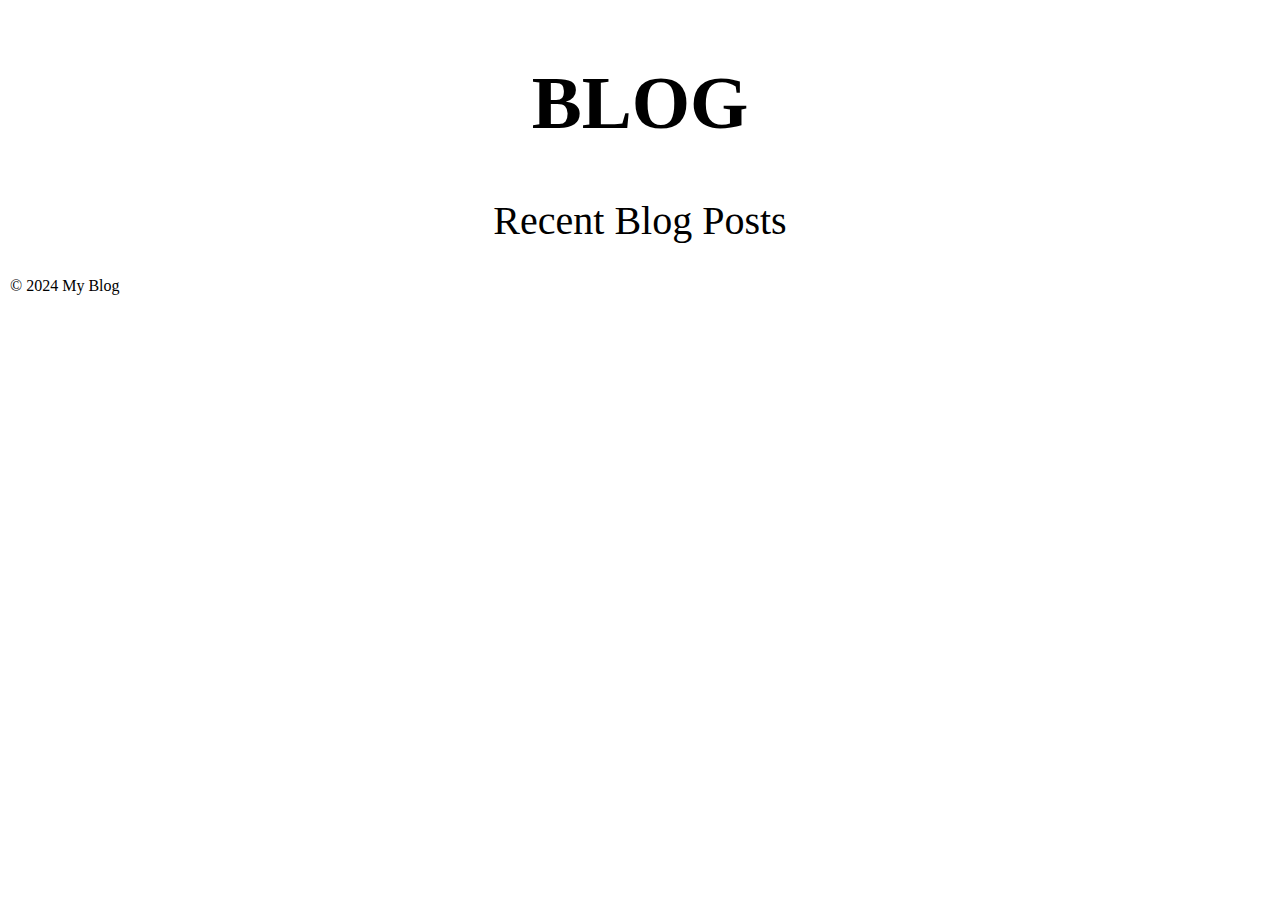
==== index.html @ 4e66bf99 "Add homepage with blog and post listing" ====
<!DOCTYPE html>
<html lang="en">
<head>
    <meta charset="UTF-8">
    <meta name="viewport" content="width=device-width, initial-scale=1.0">
    <title>blog-website</title>
    <link rel="stylesheet" href ="styles.css">
    <script defer src="script.js"></script>
</head>
<body>
    <header>
        <h1>BLOG</h1>
    <nav>
        <ul>
           
        </ul>
    </nav>
</header>

<main>
    <h2>Recent Blog Posts</h2>
    <ul id="post-list"></ul>


</main>

    

<footer>
    <p>&copy; 2024 My Blog</p>
</footer>

</body>
</html>
---- styles.css ----
body{
    font-family:Cambria, Cochin, Georgia, Times, 'Times New Roman', serif;
    background-color: rgba(255, 255, 255, 0.562);
    margin: 0;
    padding: 10px;

}

h1 {
    text-align: center;
    font-size: 75px;
    font-weight: bold;
}

h2 {
    text-align: center;
    font-size: 40px;
    font-weight: 500;
}
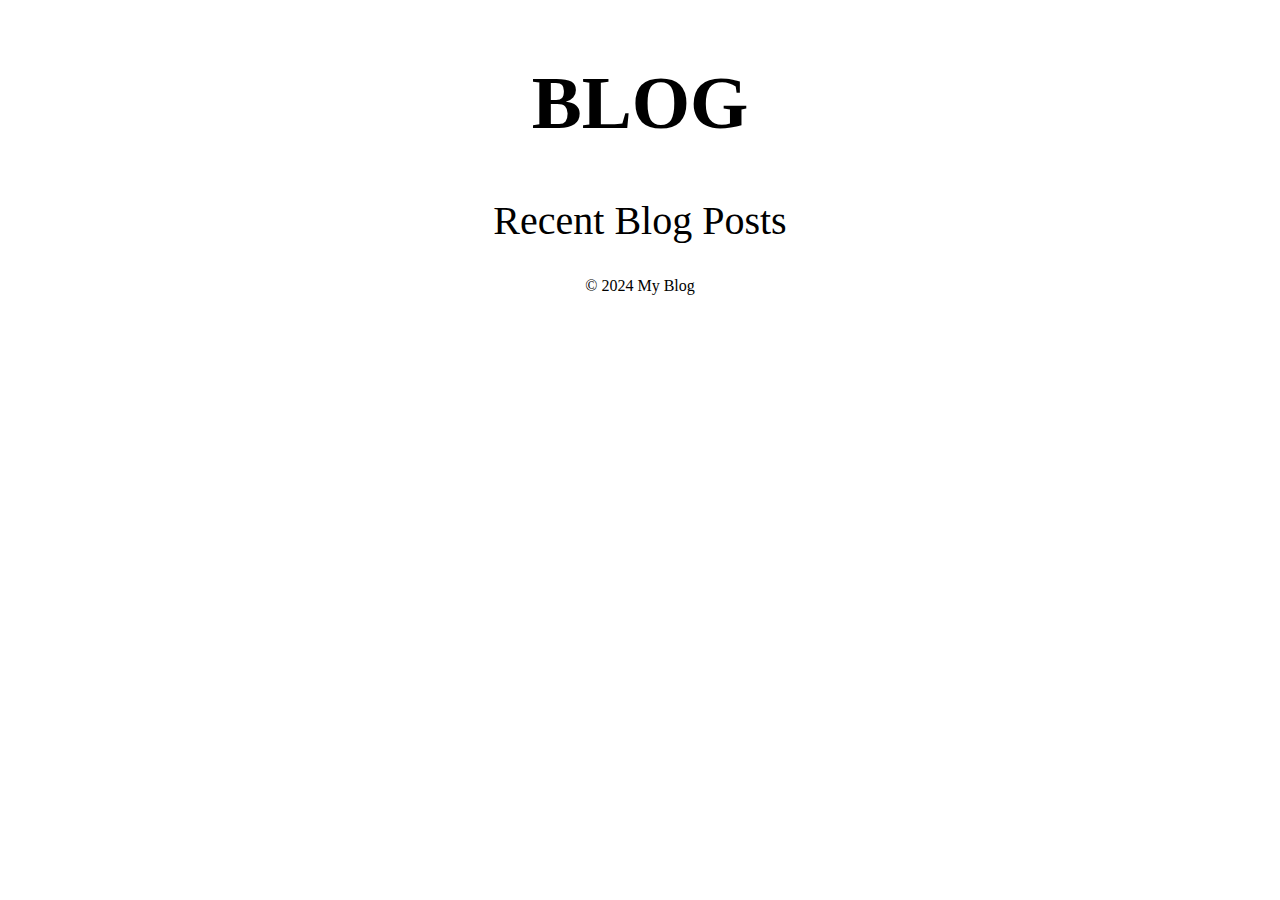
==== commit 619e66f8: "added CSS for appearance" ====
--- a/index.html
+++ b/index.html
@@ -19,7 +19,9 @@
 
 <main>
     <h2>Recent Blog Posts</h2>
-    <ul id="post-list"></ul>
+    <p id="display-title"></p>
+    <p id="display-content"></p>
+    <p id="display-image"></p>
 
 
 </main>
--- a/styles.css
+++ b/styles.css
@@ -16,4 +16,9 @@
     text-align: center;
     font-size: 40px;
     font-weight: 500;
+}
+
+
+p {
+    text-align: center;
 }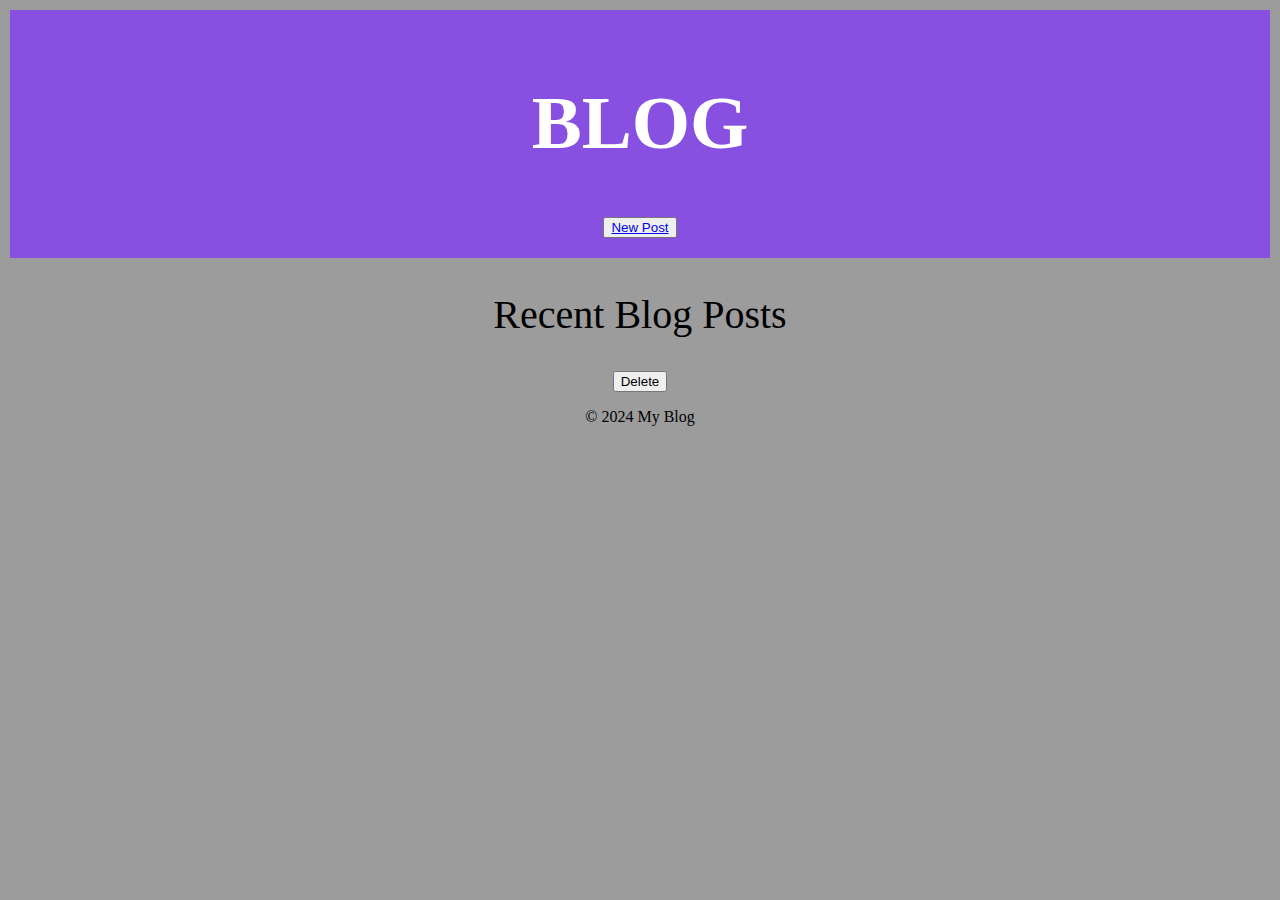
==== commit ce038a76: "test" ====
--- a/index.html
+++ b/index.html
@@ -3,7 +3,7 @@
 <head>
     <meta charset="UTF-8">
     <meta name="viewport" content="width=device-width, initial-scale=1.0">
-    <title>blog-website</title>
+    <title>Blog</title>
     <link rel="stylesheet" href ="styles.css">
     <script defer src="script.js"></script>
 </head>
@@ -15,14 +15,22 @@
            
         </ul>
     </nav>
+    <button id= "create-btn"><a href="new-post.html">New Post</a></button>
+    </button></button>
 </header>
 
 <main>
     <h2>Recent Blog Posts</h2>
+
+    <h3 window.onload="loadPosts()"></h3>
     <p id="display-title"></p>
     <p id="display-content"></p>
     <p id="display-image"></p>
+    <p id="display-image" alt="Stored Image">
+    
 
+        <button id="delete">Delete</button>
+    
 
 </main>
 
--- a/styles.css
+++ b/styles.css
@@ -1,9 +1,15 @@
 body{
     font-family:Cambria, Cochin, Georgia, Times, 'Times New Roman', serif;
-    background-color: rgba(255, 255, 255, 0.562);
+    background-color: rgba(80, 79, 79, 0.562);
     margin: 0;
     padding: 10px;
+}
 
+header {
+    background-color: #8750e0;
+    color: rgb(255, 255, 255);
+    padding: 20px;
+    text-align: center;
 }
 
 h1 {
@@ -21,4 +27,4 @@
 
 p {
     text-align: center;
-}+}
